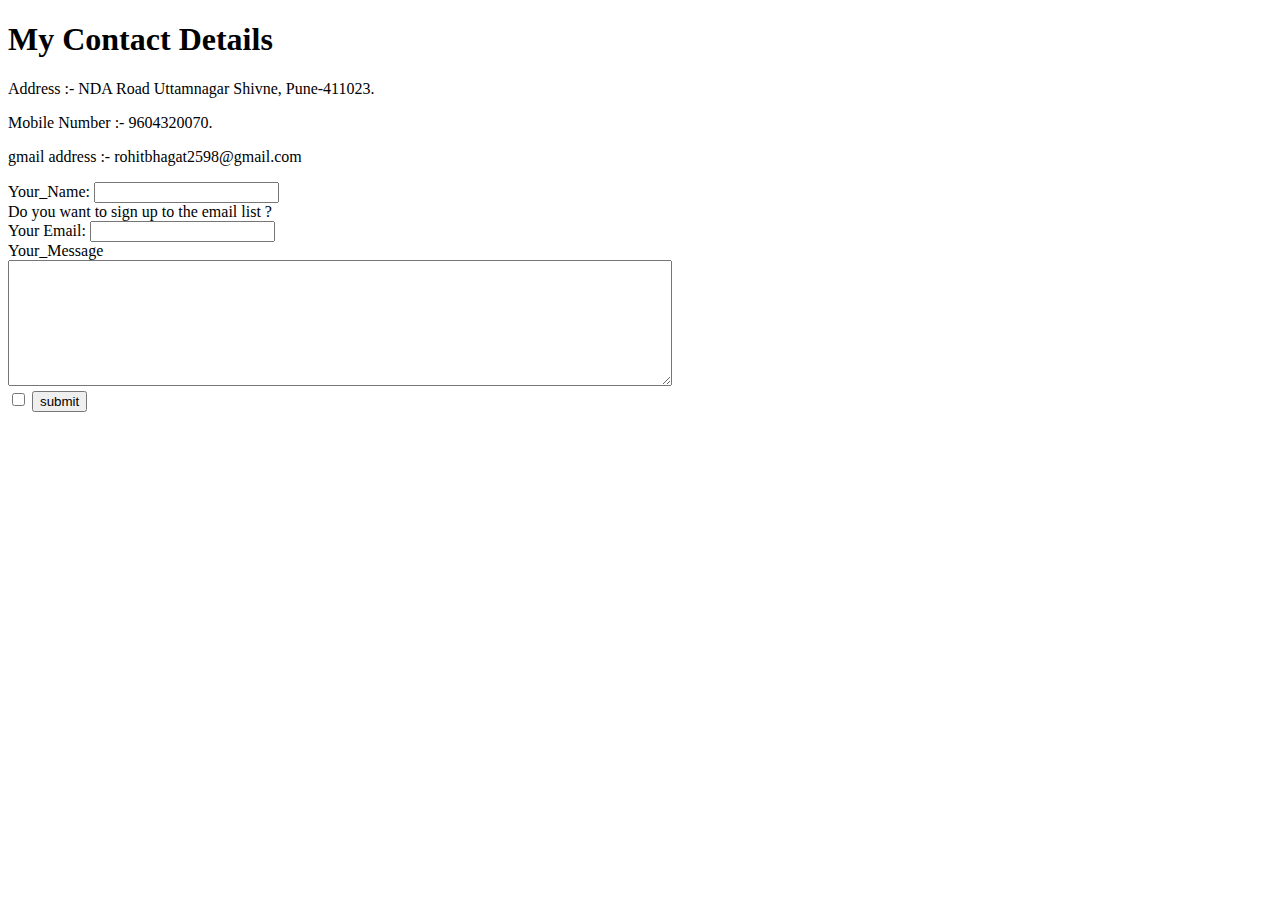
==== contact_me.html @ 4c3d420a "Add files via upload" ====
<!DOCTYPE html>
<html lang="en" dir="ltr">
  <head>
    <meta charset="utf-8">
    <title>Contact Me</title>
  </head>
  <body>
<h1>My Contact Details</h1>
<p>Address :- NDA Road Uttamnagar
Shivne,
Pune-411023.
</p>
<p>Mobile Number :- 9604320070.</p>
<p>gmail address :- rohitbhagat2598@gmail.com</p>
<form class="" action="mailto:rohitbhagat2598@gmail.com" method="post" enctype="text/plain">
  <label type="text">Your_Name:</label>
  <input type="text" name="your name" value=""><br>
  <label for="">Do you want to sign up to the email list ?</label><br>
  <label for="">Your Email:</label>
  <input type="email" name="your email" value=""><br>
  <label>Your_Message</label><br>
  <textarea name="message" rows="8" cols="80"></textarea><br>
  <input type="checkbox" name="" value="">
  <input type="submit" name="" value="submit"><br>

</form>
  </body>
</html>
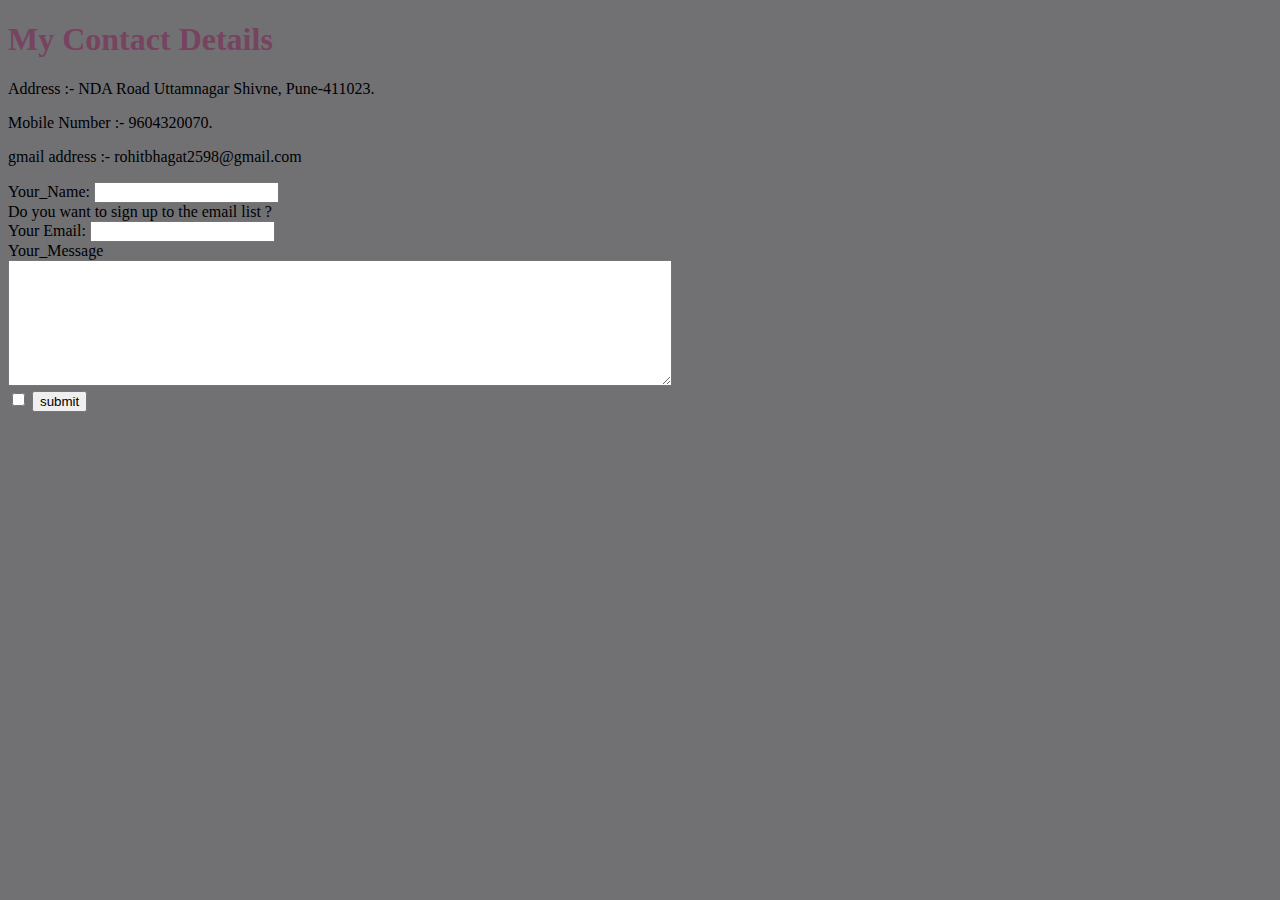
==== commit c9edf808: "Add files via upload" ====
--- a/contact_me.html
+++ b/contact_me.html
@@ -3,6 +3,7 @@
   <head>
     <meta charset="utf-8">
     <title>Contact Me</title>
+      <link rel="stylesheet" href="design.css">  
   </head>
   <body>
 <h1>My Contact Details</h1>
--- a/design.css
+++ b/design.css
@@ -0,0 +1,15 @@
+body{
+  background-color: #717174;
+}
+
+hr{
+  width:10%;
+border-width:10px;
+border-color:white;
+border-style: none;
+  border-top-style: dotted;
+}
+
+h1,h2{
+  color:#774360;
+}
